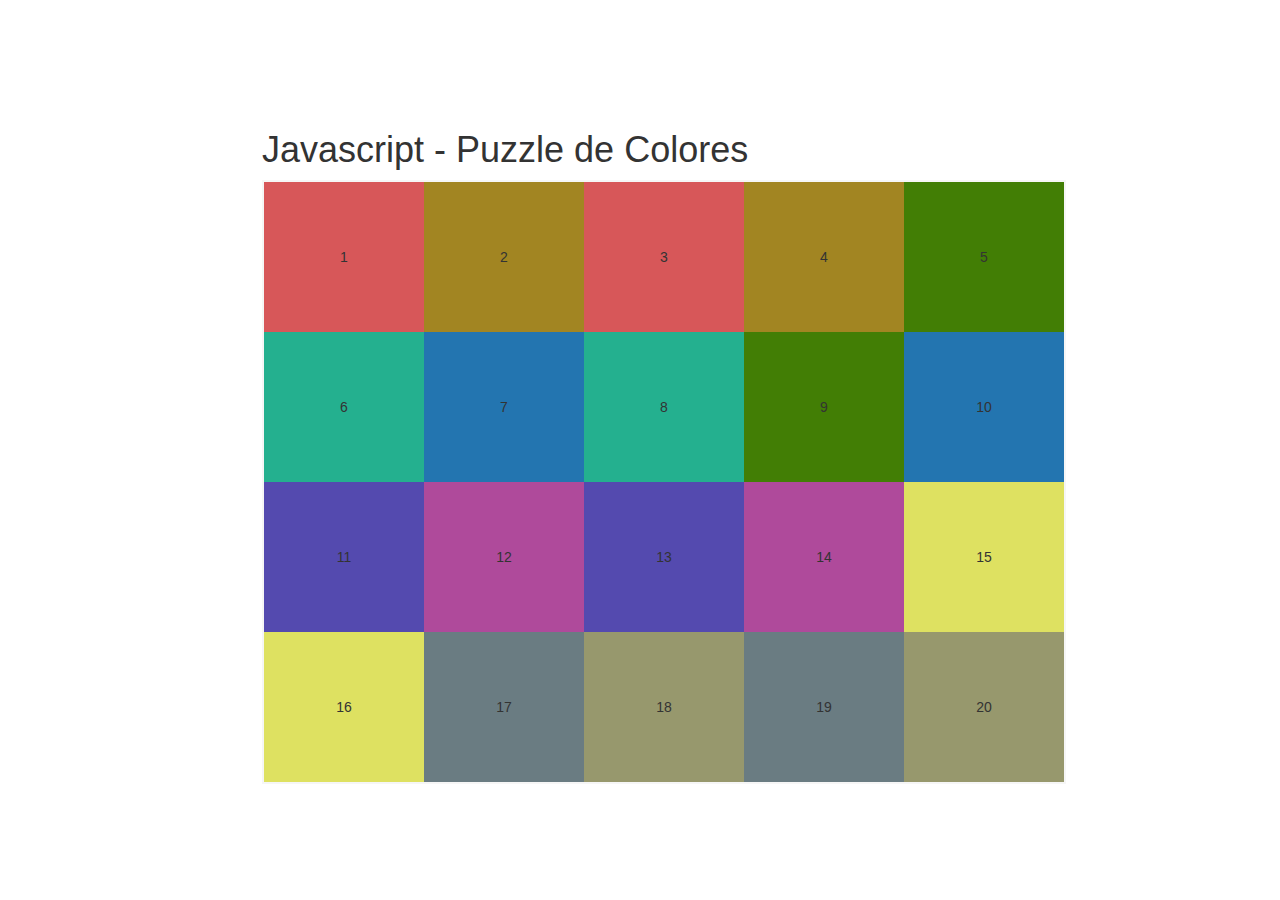
==== WebContent/Puzzle/index.html @ bca9c810 "EjemplosAjax - 23/07/2015" ====
<!doctype html>
<html>
<head>
<meta charset="utf-8">
<title>Puzzle</title>
<link href="css/bootstrap.min.css" rel="stylesheet" type="text/css">
<meta name="viewport" content="width=device-width, initial-scale=1">
<meta name="viewport" content="width=device-width, initial-scale=1, maximum-scale=1, user-scalable=no">
<!--Css-->
<style type="text/css">
#contenedor {
    display: table;
    border: 2px solid #f6f6f6;
    
    text-align: center;
	width:100%;
	height:100%;
	margin-bottom:20px
    
}
#contenidos {
    display: table-row;
	
}
#columna1 {
    display: table-cell;
    position:relative;
    vertical-align: middle;
  
	width: 20%;
	height: 25%;
	
}
#container {
    width: 804px;
  height: 604px;
 
  position: absolute;
  top: 40%;
  left: 40%;
 
  margin-top: -250px;   /* height/2 = 500px / 2 */
  margin-left: -250px;  /* width/2 = 500px / 2 */
}

</style>

</head>

<body id="container">

<div id="cabecera" style="align-content:center; animation:ease"><h1>Javascript - Puzzle de Colores</h1></div>

	<div id="contenedor" >
    <div id="contenidos">
        <div id="columna1" style="background-color:#D75759">1 </div>
        <div id="columna1" style="background-color:#A28522">2</div>
        <div id="columna1" style="background-color:#D75759">3</div>
        <div id="columna1" style="background-color:#A28522">4</div>
        <div id="columna1" style="background-color:#427E05">5</div>
    </div>
     <div id="contenidos">
        <div id="columna1" style="background-color:#24B08F">6</div>
        <div id="columna1" style="background-color:#2375B0">7</div>
        <div id="columna1" style="background-color:#24B08F">8</div>
        <div id="columna1" style="background-color:#427E05">9</div>
        <div id="columna1" style="background-color:#2375B0">10</div>
    </div>
     <div id="contenidos">
        <div id="columna1" style="background-color:#544AAF">11</div>
        <div id="columna1" style="background-color:#AF4A9B">12</div>
        <div id="columna1" style="background-color:#544AAF">13</div>
        <div id="columna1" style="background-color:#AF4A9B">14</div>
        <div id="columna1" style="background-color:#DEE161">15</div>
    </div>
     <div id="contenidos">
        <div id="columna1" style="background-color:#DEE161">16</div>
        <div id="columna1" style="background-color:#6A7C82">17</div>
        <div id="columna1" style="background-color:#97986D">18</div>
        <div id="columna1" style="background-color:#6A7C82">19</div>
        <div id="columna1" style="background-color:#97986D">20</div>
    </div>
    
</div>

</body>
</html>
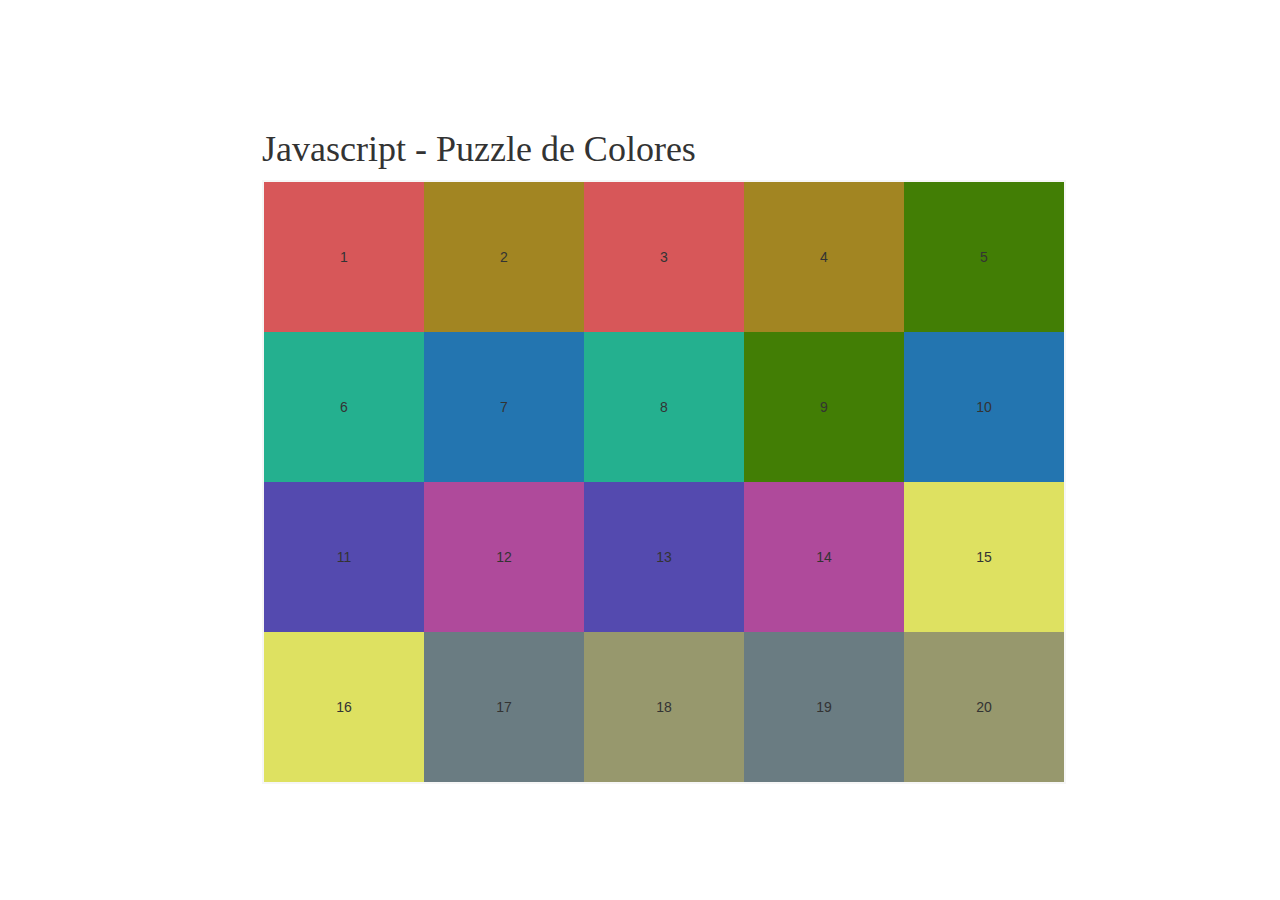
==== commit 2692b715: "EjemplosAjax - Puzzles y mas...   24-07-2015" ====
--- a/WebContent/Puzzle/index.html
+++ b/WebContent/Puzzle/index.html
@@ -4,44 +4,13 @@
 <meta charset="utf-8">
 <title>Puzzle</title>
 <link href="css/bootstrap.min.css" rel="stylesheet" type="text/css">
+<link href="css/coloresytamaño.css" rel="stylesheet" type="text/css">
 <meta name="viewport" content="width=device-width, initial-scale=1">
 <meta name="viewport" content="width=device-width, initial-scale=1, maximum-scale=1, user-scalable=no">
+<link href='http://fonts.googleapis.com/css?family=Poiret+One&subset=latin,latin-ext,cyrillic' rel='stylesheet' type='text/css'>
 <!--Css-->
 <style type="text/css">
-#contenedor {
-    display: table;
-    border: 2px solid #f6f6f6;
-    
-    text-align: center;
-	width:100%;
-	height:100%;
-	margin-bottom:20px
-    
-}
-#contenidos {
-    display: table-row;
-	
-}
-#columna1 {
-    display: table-cell;
-    position:relative;
-    vertical-align: middle;
-  
-	width: 20%;
-	height: 25%;
-	
-}
-#container {
-    width: 804px;
-  height: 604px;
- 
-  position: absolute;
-  top: 40%;
-  left: 40%;
- 
-  margin-top: -250px;   /* height/2 = 500px / 2 */
-  margin-left: -250px;  /* width/2 = 500px / 2 */
-}
+
 
 </style>
 
@@ -49,7 +18,7 @@
 
 <body id="container">
 
-<div id="cabecera" style="align-content:center; animation:ease"><h1>Javascript - Puzzle de Colores</h1></div>
+<div id="cabecera" style="align-content:center; animation:ease; font-family:Baskerville, 'Palatino Linotype', Palatino, 'Century Schoolbook L', 'Times New Roman', serif"><h1>Javascript - Puzzle de Colores</h1></div>
 
 	<div id="contenedor" >
     <div id="contenidos">
--- a/WebContent/Puzzle/css/coloresytamaño.css
+++ b/WebContent/Puzzle/css/coloresytamaño.css
@@ -0,0 +1,39 @@
+@charset "utf-8";
+/* CSS Document */
+#contenedor {
+    display: table;
+    border: 2px solid #f6f6f6;
+    
+    text-align: center;
+	width:100%;
+	height:100%;
+	margin-bottom:20px
+    
+}
+#contenidos {
+    display: table-row;
+	
+}
+#columna1 {
+    display: table-cell;
+    position:relative;
+    vertical-align: middle;
+  
+	width: 20%;
+	height: 25%;
+	
+}
+#container {
+    width: 804px;
+  height: 604px;
+ 
+  position: absolute;
+  top: 40%;
+  left: 40%;
+ 
+  margin-top: -250px;   /* height/2 = 500px / 2 */
+  margin-left: -250px;  /* width/2 = 500px / 2 */
+}
+.rojo {
+	background-color:#D75759;
+}
